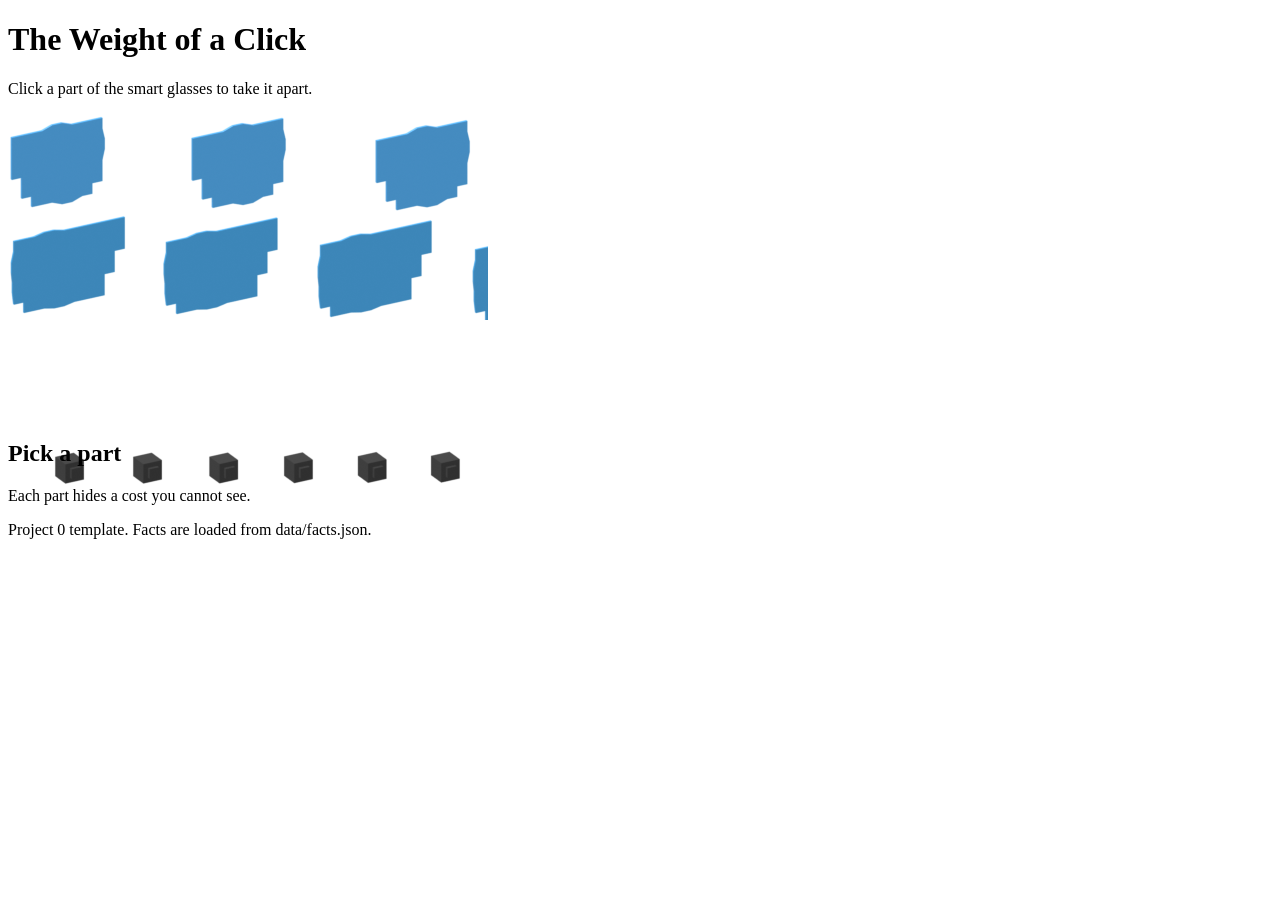
==== index.html @ 198334ef "Added template files" ====
<!DOCTYPE html>
<html lang="en">
<head>
  <meta charset="UTF-8">
  <meta name="viewport" content="width=device-width, initial-scale=1.0">
  <!-- CHANGE ME: the title of your piece -->
  <title>The Weight of a Click</title>
  <link rel="stylesheet" href="style.css">
</head>
<body>

  <header>
    <!-- CHANGE ME: your title and your instruction to the visitor -->
    <h1>The Weight of a Click</h1>
    <p>Click a part of the smart glasses to take it apart.</p>
  </header>

  <main>
    <!-- The object. script.js adds one box here for every part in assets/parts.json -->
    <section id="object" aria-label="An object made of parts you can click"></section>

    <!-- The card that shows what each part reveals -->
    <section id="card">
      <h2 id="card-title">Pick a part</h2>
      <p id="card-fact">Each part hides a cost you cannot see.</p>
      <p id="card-source"></p>
      <button id="ask-button" hidden>Ask the model</button>
      <p id="model-output"></p>
    </section>
  </main>

  <footer>
    <!-- CHANGE ME: your name and credits -->
    <p>Project 0 template. Facts are loaded from data/facts.json.</p>
  </footer>

  <script src="script.js"></script>
</body>
</html>
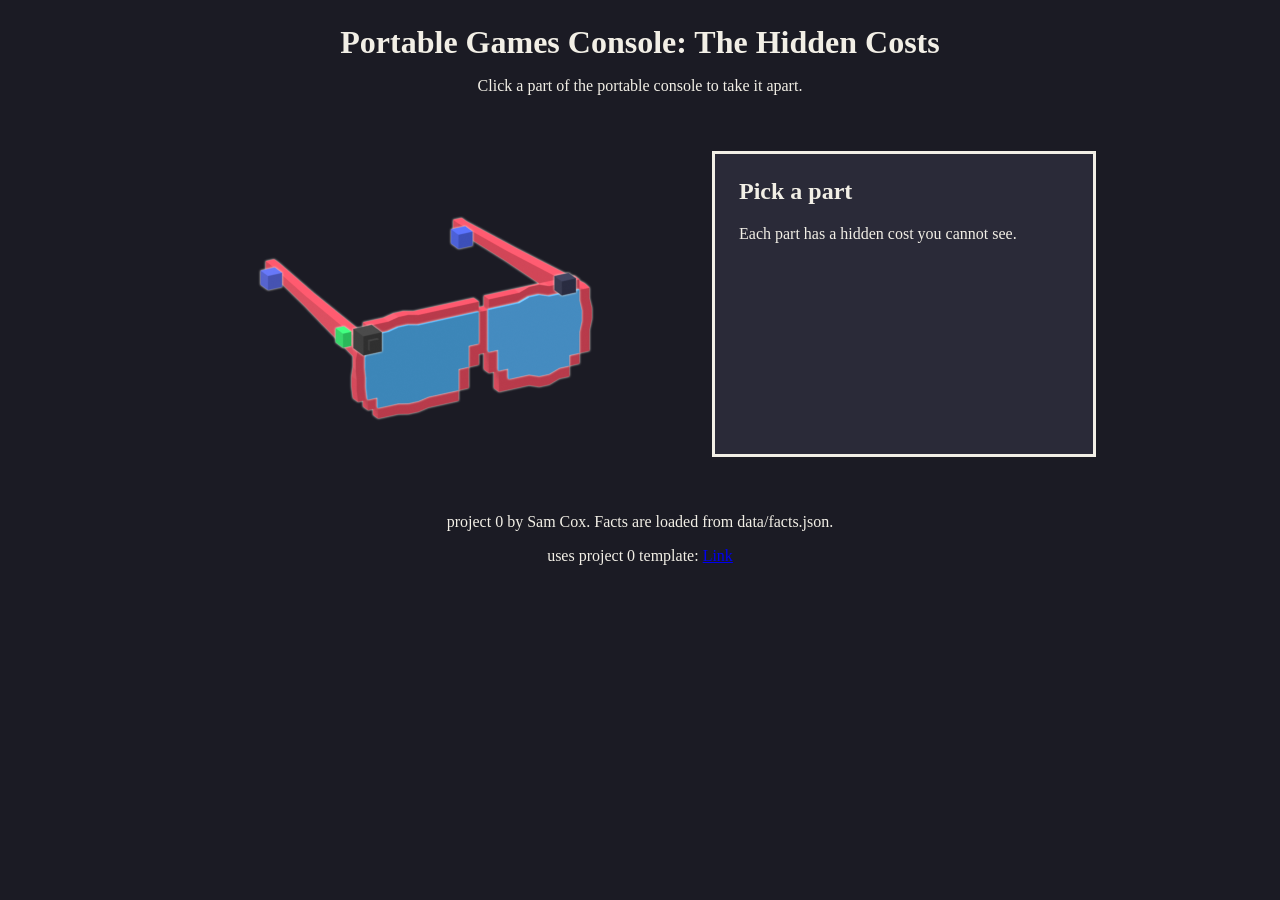
==== commit ae2da14e: "Added Blender Object" ====
--- a/index.html
+++ b/index.html
@@ -4,15 +4,15 @@
   <meta charset="UTF-8">
   <meta name="viewport" content="width=device-width, initial-scale=1.0">
   <!-- CHANGE ME: the title of your piece -->
-  <title>The Weight of a Click</title>
-  <link rel="stylesheet" href="style.css">
+  <title>Portable Games Console: The Hidden Costs</title>
+  <link rel="stylesheet" href="styles/style.css">
 </head>
 <body>
 
   <header>
     <!-- CHANGE ME: your title and your instruction to the visitor -->
-    <h1>The Weight of a Click</h1>
-    <p>Click a part of the smart glasses to take it apart.</p>
+    <h1>Portable Games Console: The Hidden Costs</h1>
+    <p>Click a part of the portable console to take it apart.</p>
   </header>
 
   <main>
@@ -22,16 +22,17 @@
     <!-- The card that shows what each part reveals -->
     <section id="card">
       <h2 id="card-title">Pick a part</h2>
-      <p id="card-fact">Each part hides a cost you cannot see.</p>
+      <p id="card-fact">Each part has a hidden cost you cannot see.</p>
       <p id="card-source"></p>
-      <button id="ask-button" hidden>Ask the model</button>
+      <button id="ask-button" hidden>Ask the AI model</button>
       <p id="model-output"></p>
     </section>
   </main>
 
   <footer>
     <!-- CHANGE ME: your name and credits -->
-    <p>Project 0 template. Facts are loaded from data/facts.json.</p>
+    <p>project 0 by Sam Cox. Facts are loaded from data/facts.json.</p>
+    <p>uses project 0 template: <a href="https://github.com/Geitenkaas/CreativeTech_Project0">Link</a></p>
   </footer>
 
   <script src="script.js"></script>
--- a/styles/style.css
+++ b/styles/style.css
@@ -0,0 +1,121 @@
+/* ---------- Colours: change these to restyle the whole page ---------- */
+:root {
+  --page: #1b1b24;
+  --ink: #f2efe6;
+  --card: #2a2a38;
+  --link: #9ad1ff;
+}
+
+/* ---------- Basics ---------- */
+* {
+  box-sizing: border-box;
+}
+
+body {
+  margin: 0;
+  font-family: Georgia, serif;
+  background: var(--page);
+  color: var(--ink);
+}
+
+header,
+footer {
+  text-align: center;
+  padding: 1.5rem 1rem;
+}
+
+h1 {
+  margin: 0 0 0.25rem;
+  font-size: 2rem;
+}
+
+/* ---------- Layout: object on the left, card on the right ---------- */
+main {
+  display: flex;
+  flex-wrap: wrap;
+  justify-content: center;
+  gap: 3rem;
+  padding: 1rem;
+}
+
+/* ---------- The object ---------- */
+/* script.js sets the width and height from assets/parts.json */
+#object {
+  position: relative;
+  flex-shrink: 0;
+}
+
+/* Each part is a box exactly one frame in size (--w by --h).
+   Its sprite sheet is the box's background, so only one frame shows.
+   Moving the background sideways changes the frame.
+   steps() makes it jump from frame to frame instead of sliding. */
+.part {
+  position: absolute;
+  width: var(--w);
+  height: var(--h);
+  background-repeat: no-repeat;
+  background-position-x: 0;
+  pointer-events: none;   /* the box itself ignores the mouse; see .hit below */
+  transition: background-position-x 0.7s steps(var(--steps));
+  /* A thin pale edge, so dark parts still show on a dark page */
+  filter: drop-shadow(0 0 1px var(--ink));
+}
+
+.part:hover {
+  filter: brightness(1.2) drop-shadow(0 0 4px var(--ink));
+}
+
+/* "apart" shows the last frame: the sheet is pulled all the way to the left */
+.part.apart {
+  background-position-x: calc(var(--w) * var(--steps) * -1);
+}
+
+/* The clickable area of a part. script.js places it over the part itself,
+   so the empty space the part travels through does not catch clicks. */
+.hit {
+  position: absolute;
+  pointer-events: auto;
+  cursor: pointer;
+}
+
+/* ---------- The card ---------- */
+#card {
+  width: 24rem;      /* a fixed width, so the object does not shift when the text changes */
+  max-width: 100%;
+  min-height: 16rem;
+  padding: 1.5rem;
+  background: var(--card);
+  border: 3px solid var(--ink);
+}
+
+#card h2 {
+  margin-top: 0;
+}
+
+#card-source {
+  font-size: 0.85rem;
+  opacity: 0.8;
+}
+
+#card-source a {
+  color: var(--link);
+}
+
+button {
+  font-family: inherit;
+  font-size: 1rem;
+  padding: 0.5rem 1rem;
+  background: var(--ink);
+  color: var(--page);
+  border: none;
+  cursor: pointer;
+}
+
+button:hover {
+  background: #ffffff;
+}
+
+#model-output {
+  margin-top: 1rem;
+  font-style: italic;
+}
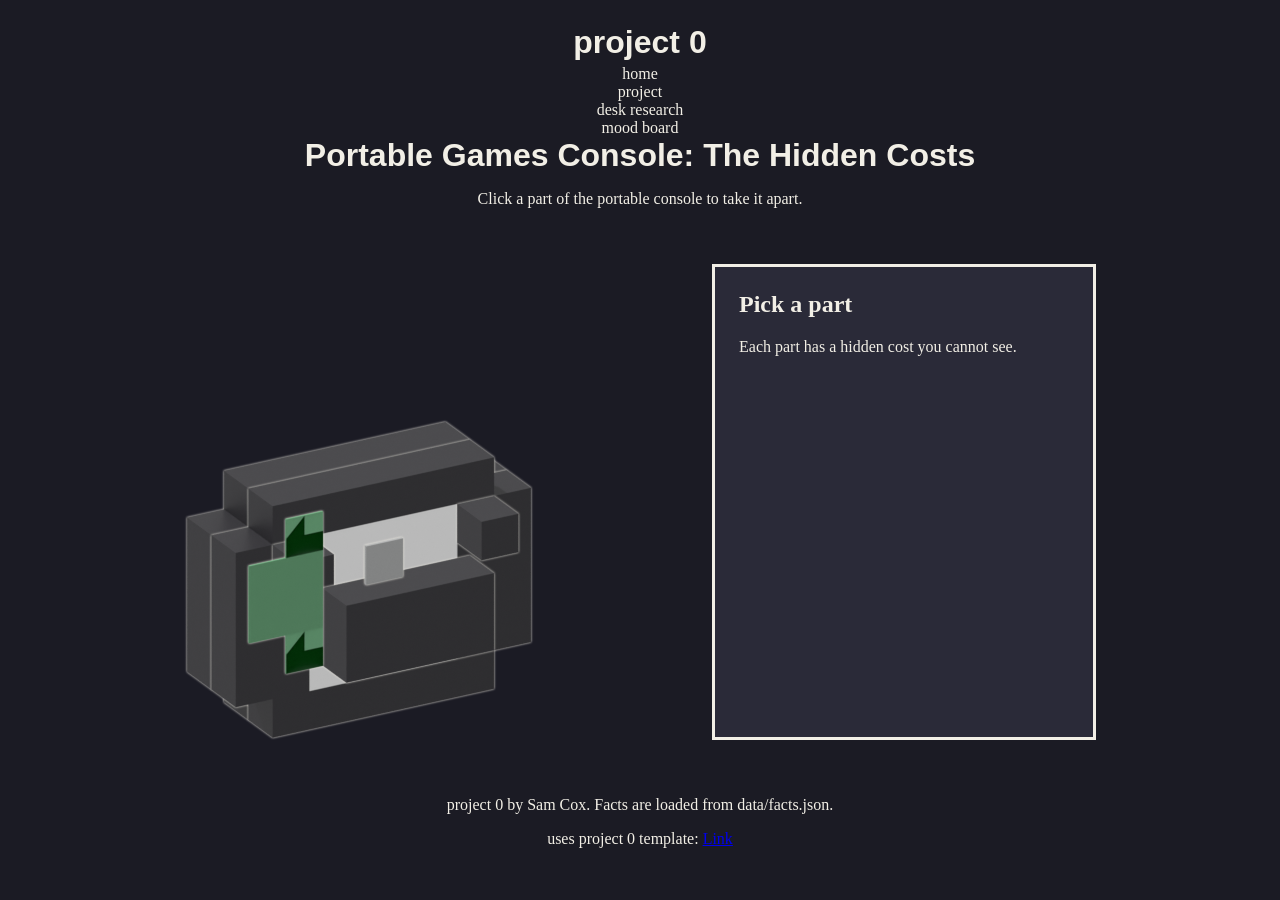
==== commit 10bc342a: "removed mainstyle.css" ====
--- a/index.html
+++ b/index.html
@@ -10,6 +10,13 @@
 <body>
 
   <header>
+    <h1>project 0</h1>
+    <ul>
+      <li><a class="active-page"></a>home</li>
+      <li><a href="index.html"></a>project</li>
+      <li><a href="desk-research.html"></a>desk research</li>
+      <li><a href="moodboard.html"></a>mood board</li>
+    </ul>
     <!-- CHANGE ME: your title and your instruction to the visitor -->
     <h1>Portable Games Console: The Hidden Costs</h1>
     <p>Click a part of the portable console to take it apart.</p>
--- a/styles/style.css
+++ b/styles/style.css
@@ -27,6 +27,11 @@
 h1 {
   margin: 0 0 0.25rem;
   font-size: 2rem;
+  font-family: Geneva, Verdana, sans-serif;
+}
+
+p {
+    font-family: Georgia, serif;
 }
 
 /* ---------- Layout: object on the left, card on the right ---------- */
@@ -119,3 +124,20 @@
   margin-top: 1rem;
   font-style: italic;
 }
+
+.sprite {
+  width: 548px;
+  height: 423px;
+  background: url("../images/spritesheet.png") 0 0 / 2740px 423px no-repeat;
+  animation: play 3s steps(5) infinite;
+}
+
+@keyframes play {
+  to { background-position: -2740px 0; }
+}
+
+ul {
+    list-style-type: none;
+    margin: 0;
+    padding: 0;
+}
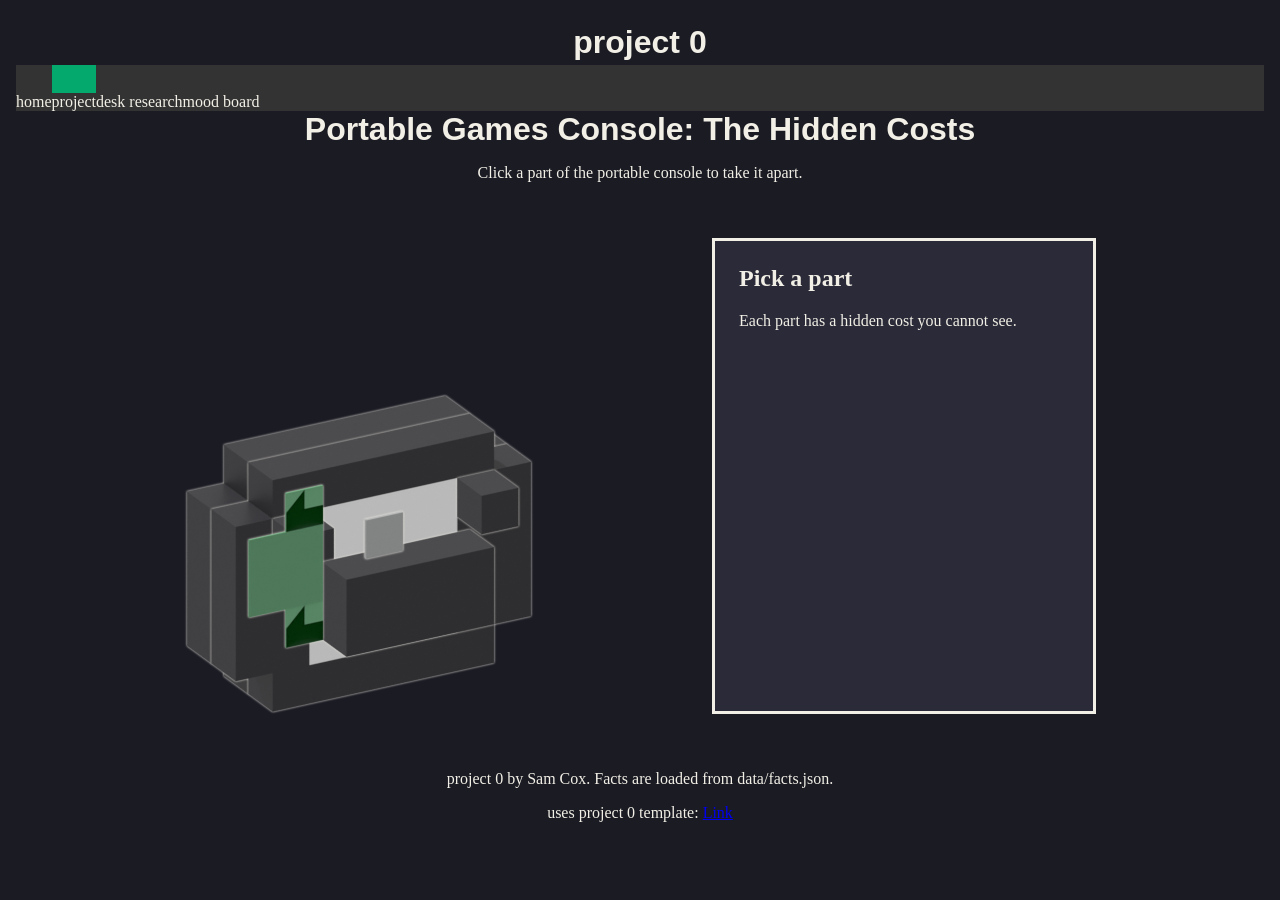
==== commit 4471e83b: "CSS changes" ====
--- a/index.html
+++ b/index.html
@@ -12,8 +12,8 @@
   <header>
     <h1>project 0</h1>
     <ul>
-      <li><a class="active-page"></a>home</li>
-      <li><a href="index.html"></a>project</li>
+      <li><a href="home.html"></a>home</li>
+      <li><a class="active-page"></a>project</li>
       <li><a href="desk-research.html"></a>desk research</li>
       <li><a href="moodboard.html"></a>mood board</li>
     </ul>
--- a/styles/style.css
+++ b/styles/style.css
@@ -140,4 +140,25 @@
     list-style-type: none;
     margin: 0;
     padding: 0;
+    display: flex;
+    background-color: #333333;
 }
+
+ul li {
+  float: left;
+}
+
+ul li a {
+  display: block;
+  color: white;
+  text-align: center;
+  padding: 14px 16px;
+  text-decoration: none;
+}
+ul li a:hover{
+  background-color: #111111;
+}
+
+ul li a.active-page {
+  background-color: #04aa6d;
+}
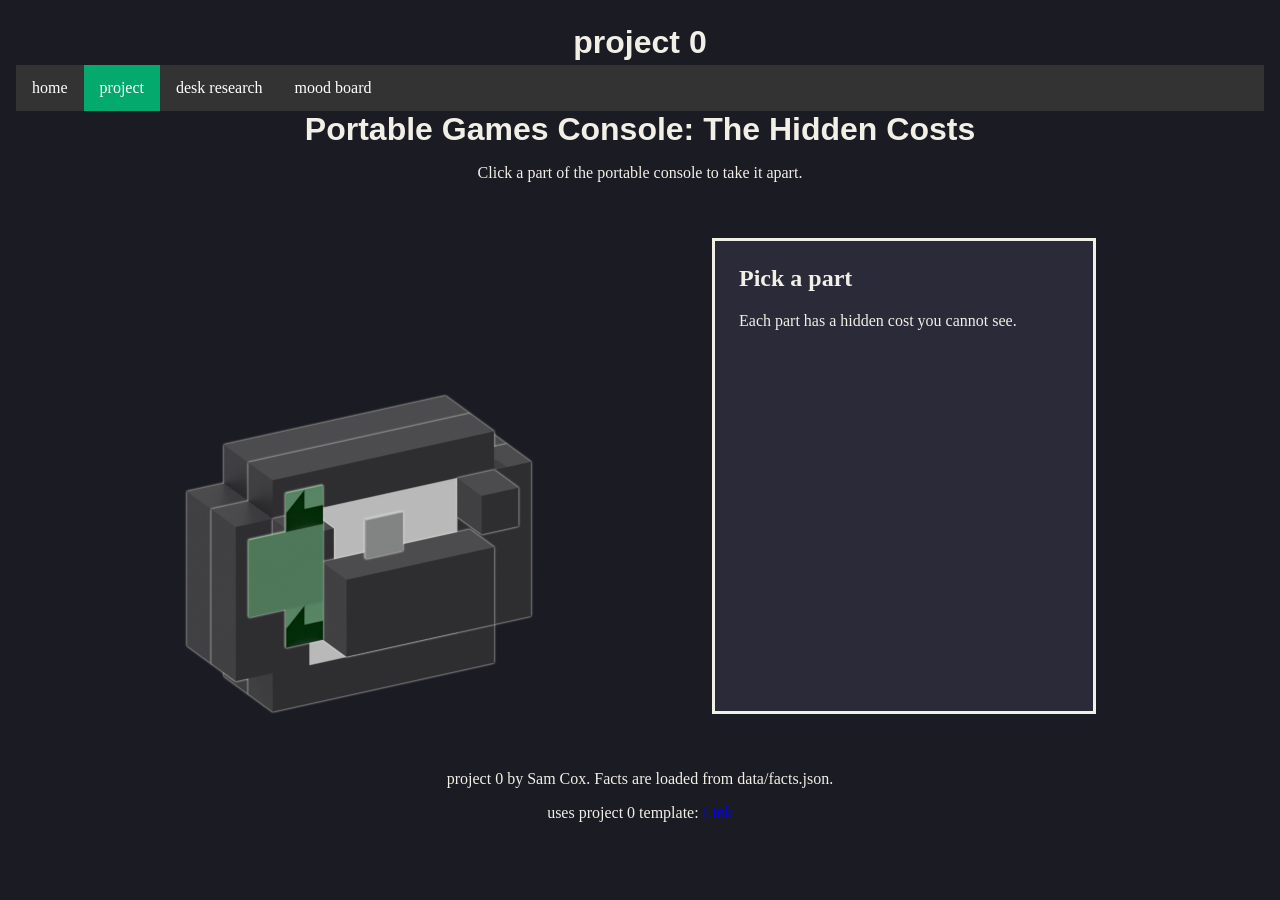
==== commit a77ffaa5: "File changes (Fixed CSS)" ====
--- a/index.html
+++ b/index.html
@@ -12,10 +12,10 @@
   <header>
     <h1>project 0</h1>
     <ul>
-      <li><a href="home.html"></a>home</li>
-      <li><a class="active-page"></a>project</li>
-      <li><a href="desk-research.html"></a>desk research</li>
-      <li><a href="moodboard.html"></a>mood board</li>
+      <li><a href="home.html">home</a></li>
+      <li><a class="active-page">project</a></li>
+      <li><a href="desk-research.html">desk research</a></li>
+      <li><a href="moodboard.html">mood board</a></li>
     </ul>
     <!-- CHANGE ME: your title and your instruction to the visitor -->
     <h1>Portable Games Console: The Hidden Costs</h1>
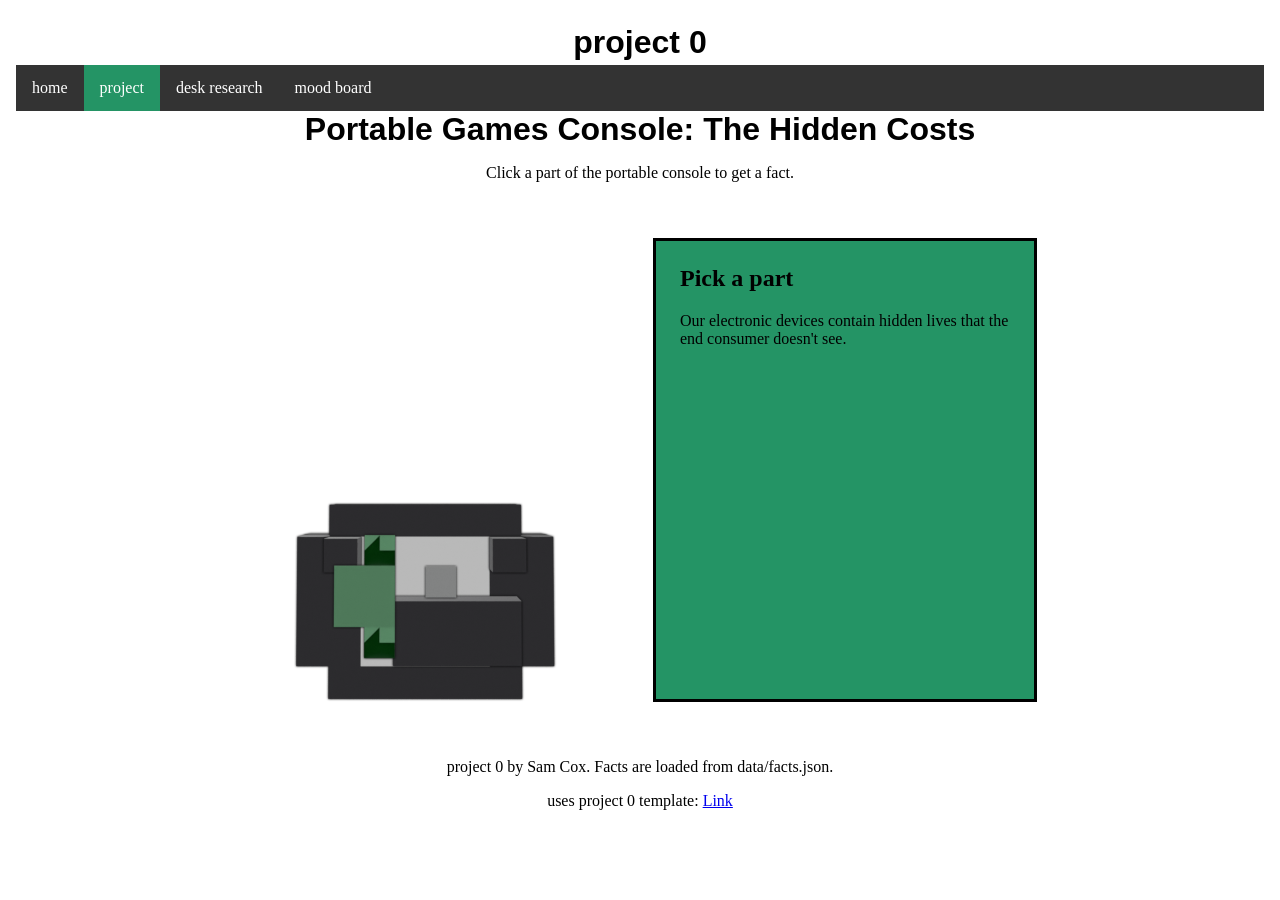
==== commit 6acae8cd: "Style changes" ====
--- a/index.html
+++ b/index.html
@@ -19,7 +19,7 @@
     </ul>
     <!-- CHANGE ME: your title and your instruction to the visitor -->
     <h1>Portable Games Console: The Hidden Costs</h1>
-    <p>Click a part of the portable console to take it apart.</p>
+    <p>Click a part of the portable console to get a fact.</p>
   </header>
 
   <main>
@@ -29,7 +29,7 @@
     <!-- The card that shows what each part reveals -->
     <section id="card">
       <h2 id="card-title">Pick a part</h2>
-      <p id="card-fact">Each part has a hidden cost you cannot see.</p>
+      <p id="card-fact">Our electronic devices contain hidden lives that the end consumer doesn't see.</p>
       <p id="card-source"></p>
       <button id="ask-button" hidden>Ask the AI model</button>
       <p id="model-output"></p>
--- a/styles/style.css
+++ b/styles/style.css
@@ -1,9 +1,9 @@
 /* ---------- Colours: change these to restyle the whole page ---------- */
 :root {
-  --page: #1b1b24;
-  --ink: #f2efe6;
-  --card: #2a2a38;
-  --link: #9ad1ff;
+  --page: #FFFFFF;
+  --ink: #000000;
+  --card: #249465;
+  --link: #BC412B;
 }
 
 /* ---------- Basics ---------- */
@@ -160,5 +160,5 @@
 }
 
 ul li a.active-page {
-  background-color: #04aa6d;
+  background-color: #249465;
 }
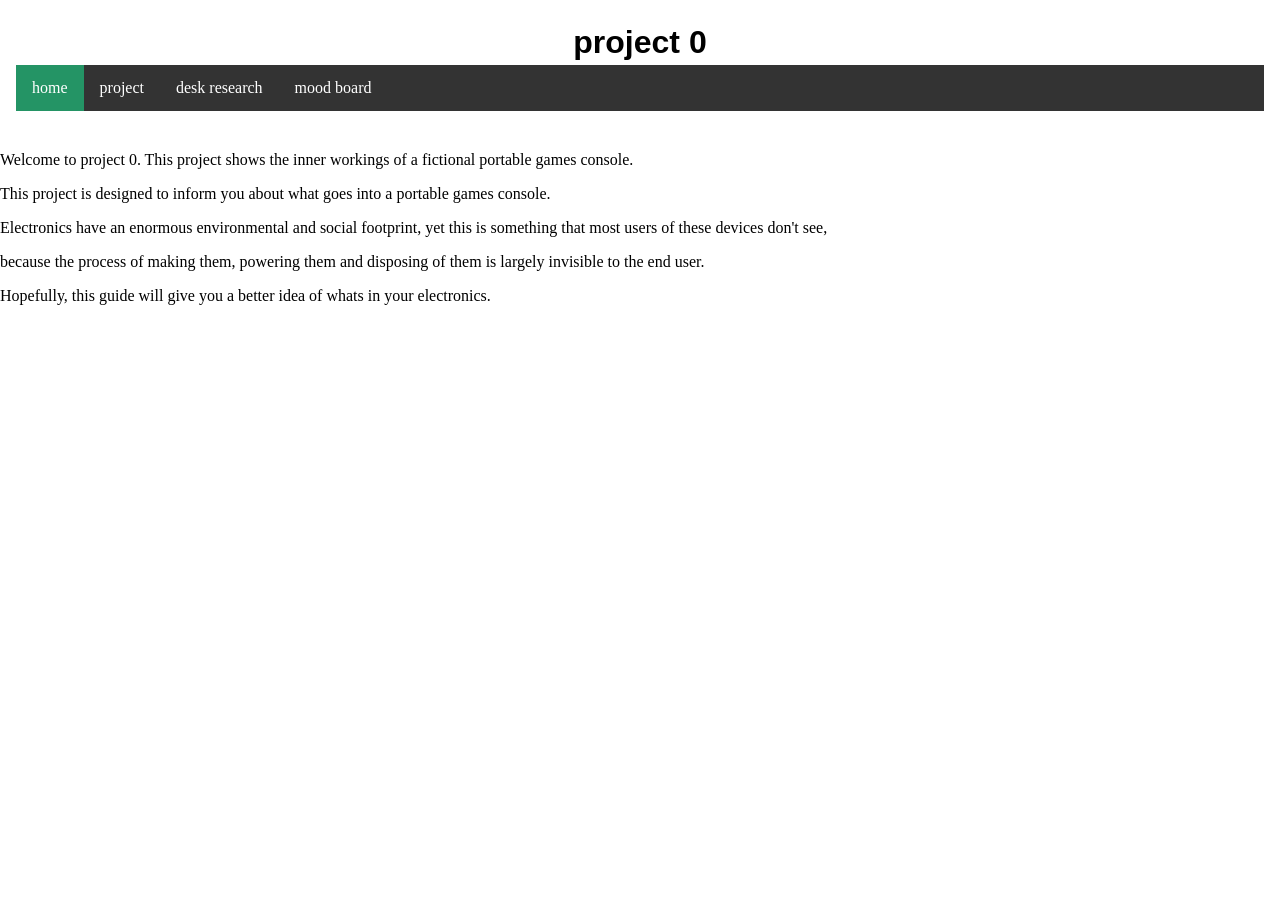
==== commit 65622614: "Name changes" ====
--- a/index.html
+++ b/index.html
@@ -1,47 +1,25 @@
 <!DOCTYPE html>
-<html lang="en">
+<html lang="en-GB">
 <head>
-  <meta charset="UTF-8">
-  <meta name="viewport" content="width=device-width, initial-scale=1.0">
-  <!-- CHANGE ME: the title of your piece -->
-  <title>Portable Games Console: The Hidden Costs</title>
-  <link rel="stylesheet" href="styles/style.css">
+    <meta charset="UTF-8">
+    <meta name="viewport" content="width=device-width", initial-scale=1>
+    <title>project 0</title>
+    <link rel="stylesheet" href="styles/style.css">
 </head>
 <body>
-
-  <header>
-    <h1>project 0</h1>
-    <ul>
-      <li><a href="home.html">home</a></li>
-      <li><a class="active-page">project</a></li>
-      <li><a href="desk-research.html">desk research</a></li>
-      <li><a href="moodboard.html">mood board</a></li>
-    </ul>
-    <!-- CHANGE ME: your title and your instruction to the visitor -->
-    <h1>Portable Games Console: The Hidden Costs</h1>
-    <p>Click a part of the portable console to get a fact.</p>
-  </header>
-
-  <main>
-    <!-- The object. script.js adds one box here for every part in assets/parts.json -->
-    <section id="object" aria-label="An object made of parts you can click"></section>
-
-    <!-- The card that shows what each part reveals -->
-    <section id="card">
-      <h2 id="card-title">Pick a part</h2>
-      <p id="card-fact">Our electronic devices contain hidden lives that the end consumer doesn't see.</p>
-      <p id="card-source"></p>
-      <button id="ask-button" hidden>Ask the AI model</button>
-      <p id="model-output"></p>
-    </section>
-  </main>
-
-  <footer>
-    <!-- CHANGE ME: your name and credits -->
-    <p>project 0 by Sam Cox. Facts are loaded from data/facts.json.</p>
-    <p>uses project 0 template: <a href="https://github.com/Geitenkaas/CreativeTech_Project0">Link</a></p>
-  </footer>
-
-  <script src="script.js"></script>
+    <header>
+        <h1>project 0</h1>
+        <ul>
+          <li><a class="active-page">home</a></li>
+          <li><a href="project.html">project</a></li>
+          <li><a href="desk-research.html">desk research</a></li>
+          <li><a href="moodboard.html">mood board</a></li>
+        </ul>
+    </header>
+    <p>Welcome to project 0. This project shows the inner workings of a fictional portable games console.</p>
+    <p>This project is designed to inform you about what goes into a portable games console.</p>
+    <p>Electronics have an enormous environmental and social footprint, yet this is something that most users of these devices don't see,</p>
+    <p>because the process of making them, powering them and disposing of them is largely invisible to the end user. </p>
+    <p>Hopefully, this guide will give you a better idea of whats in your electronics.</p>
 </body>
 </html>
